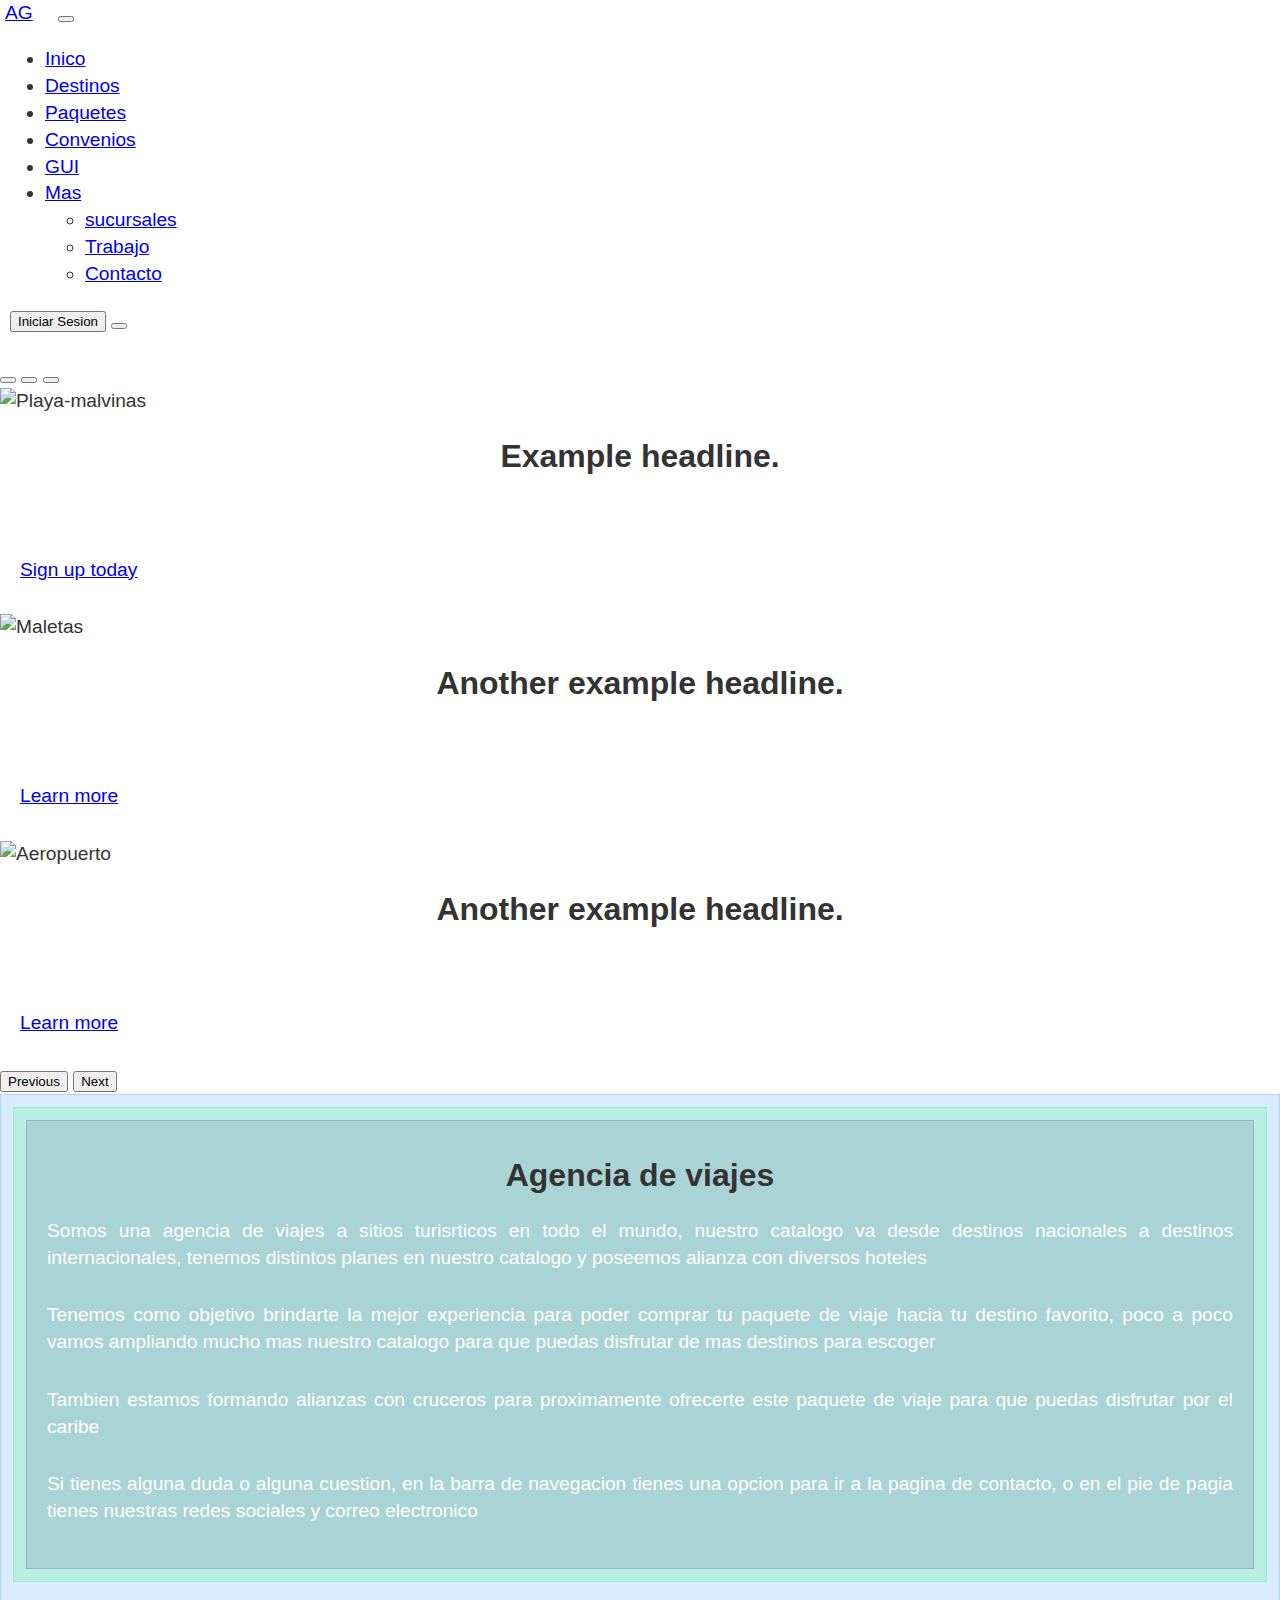
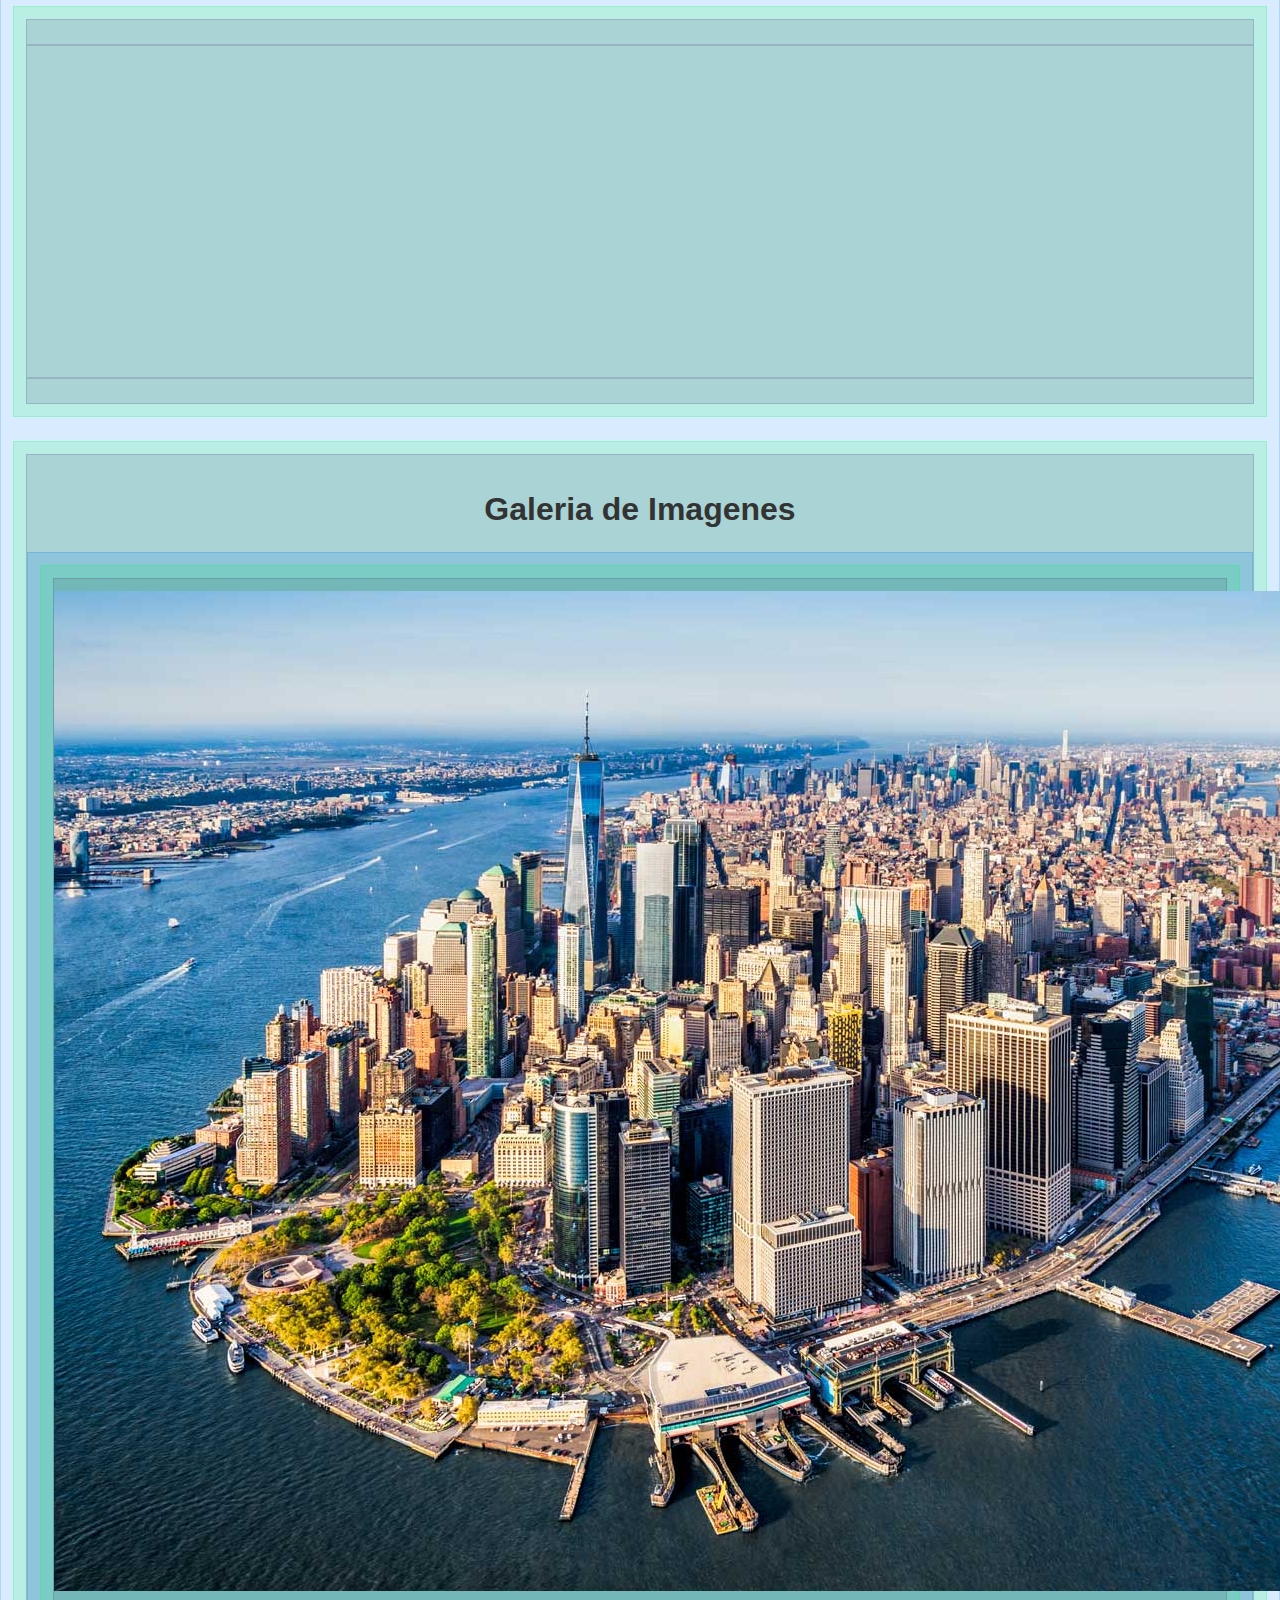
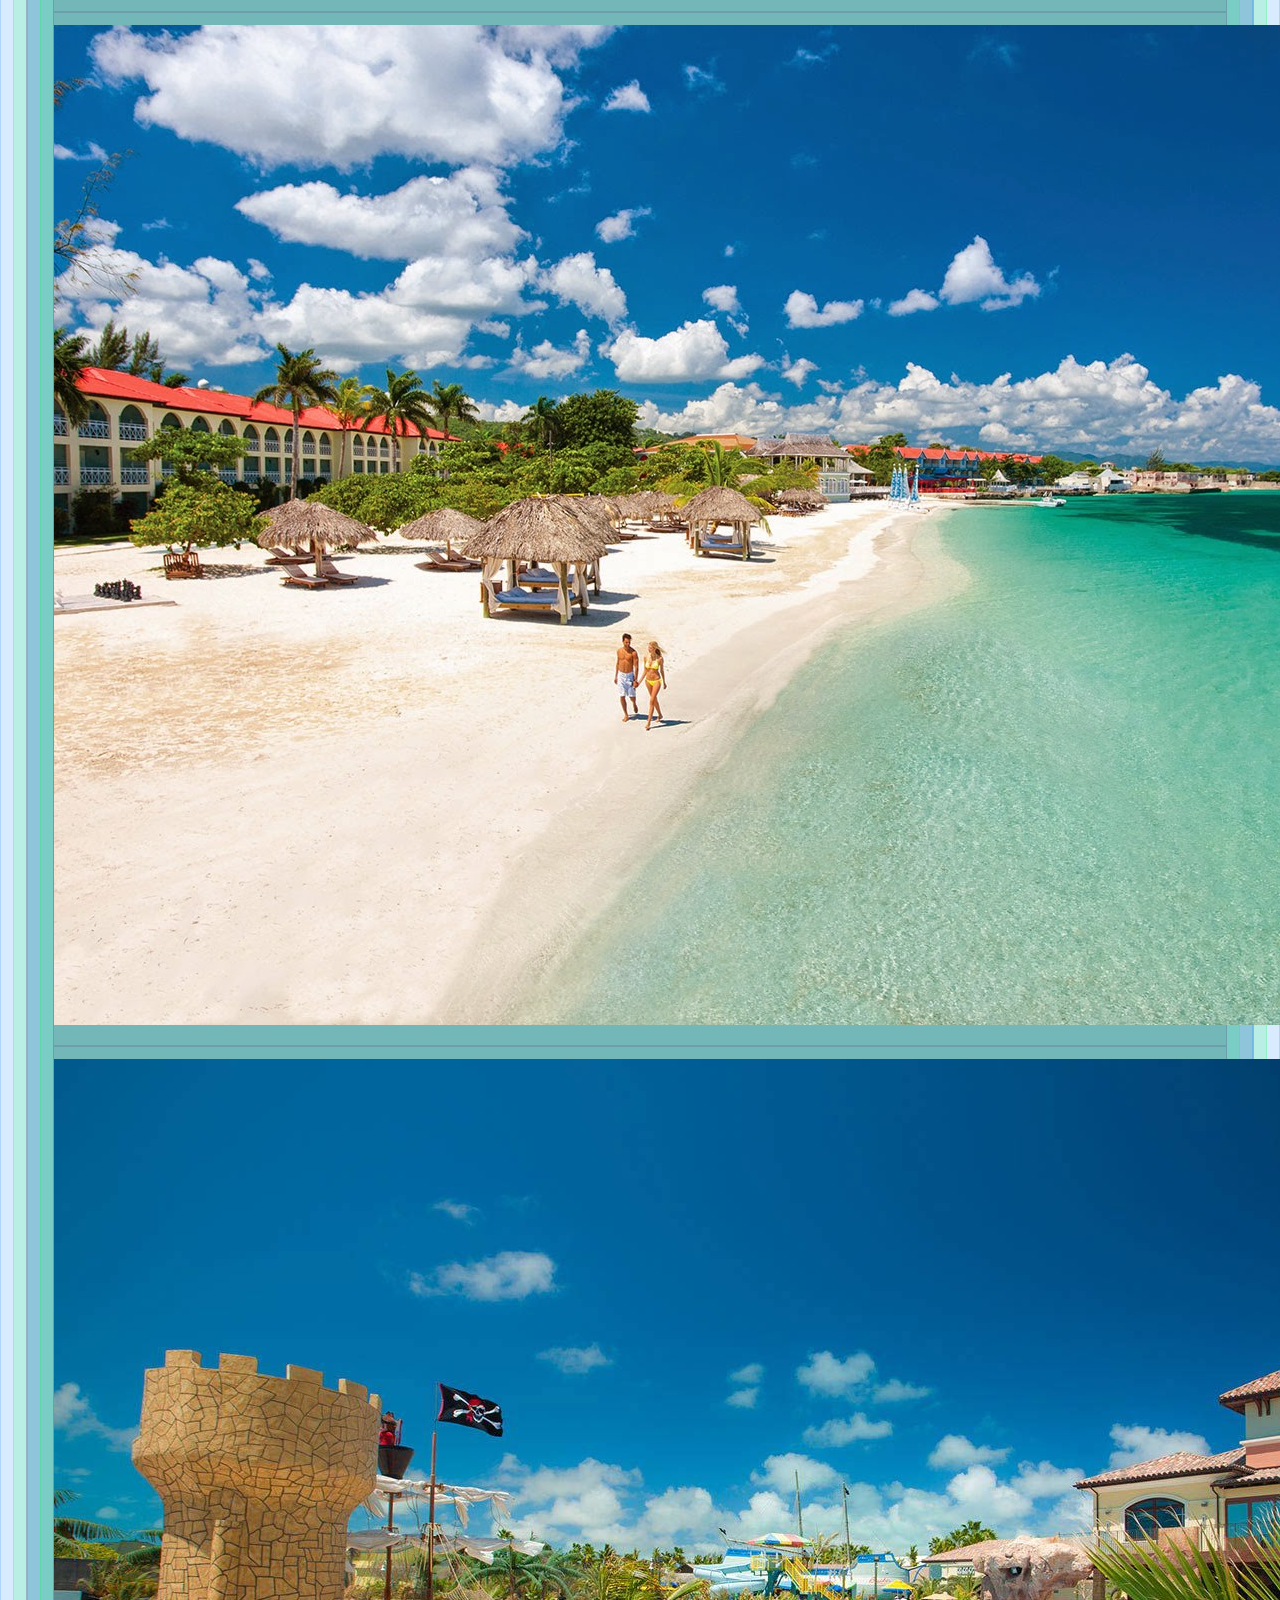
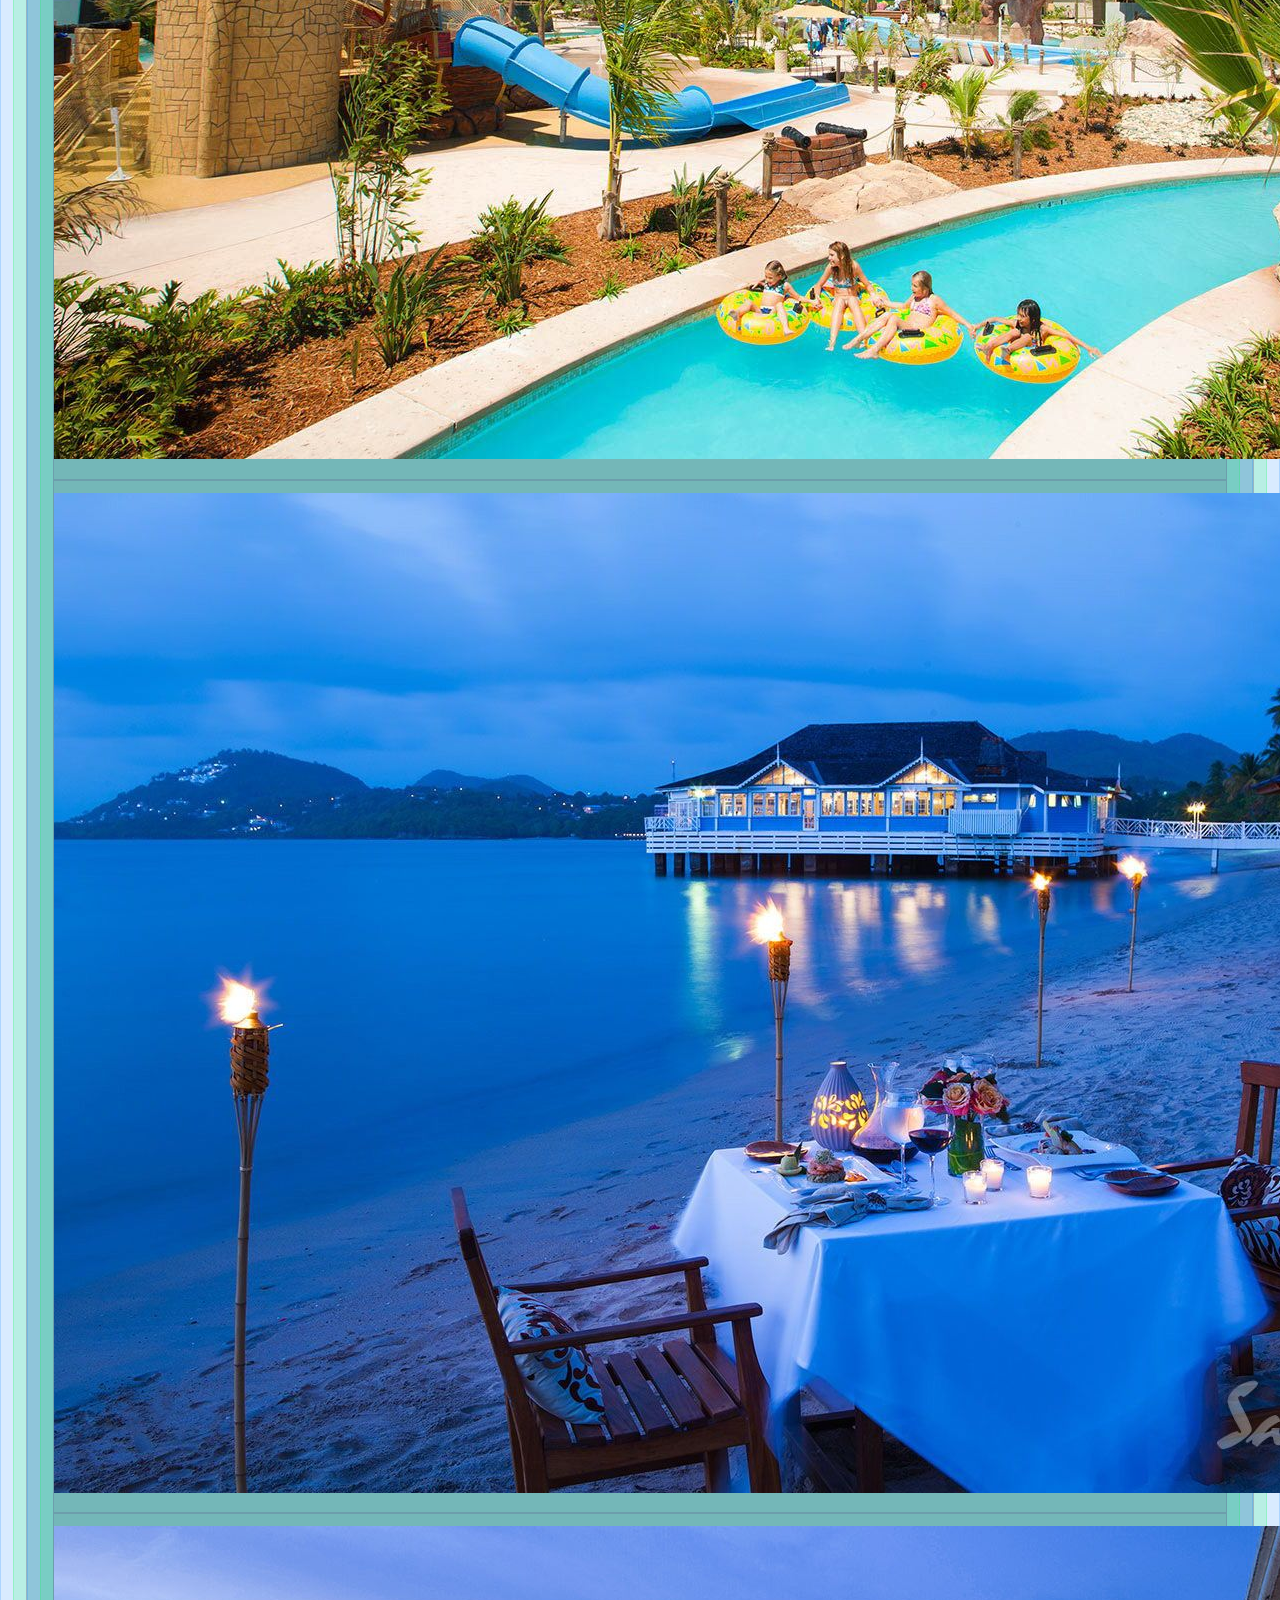
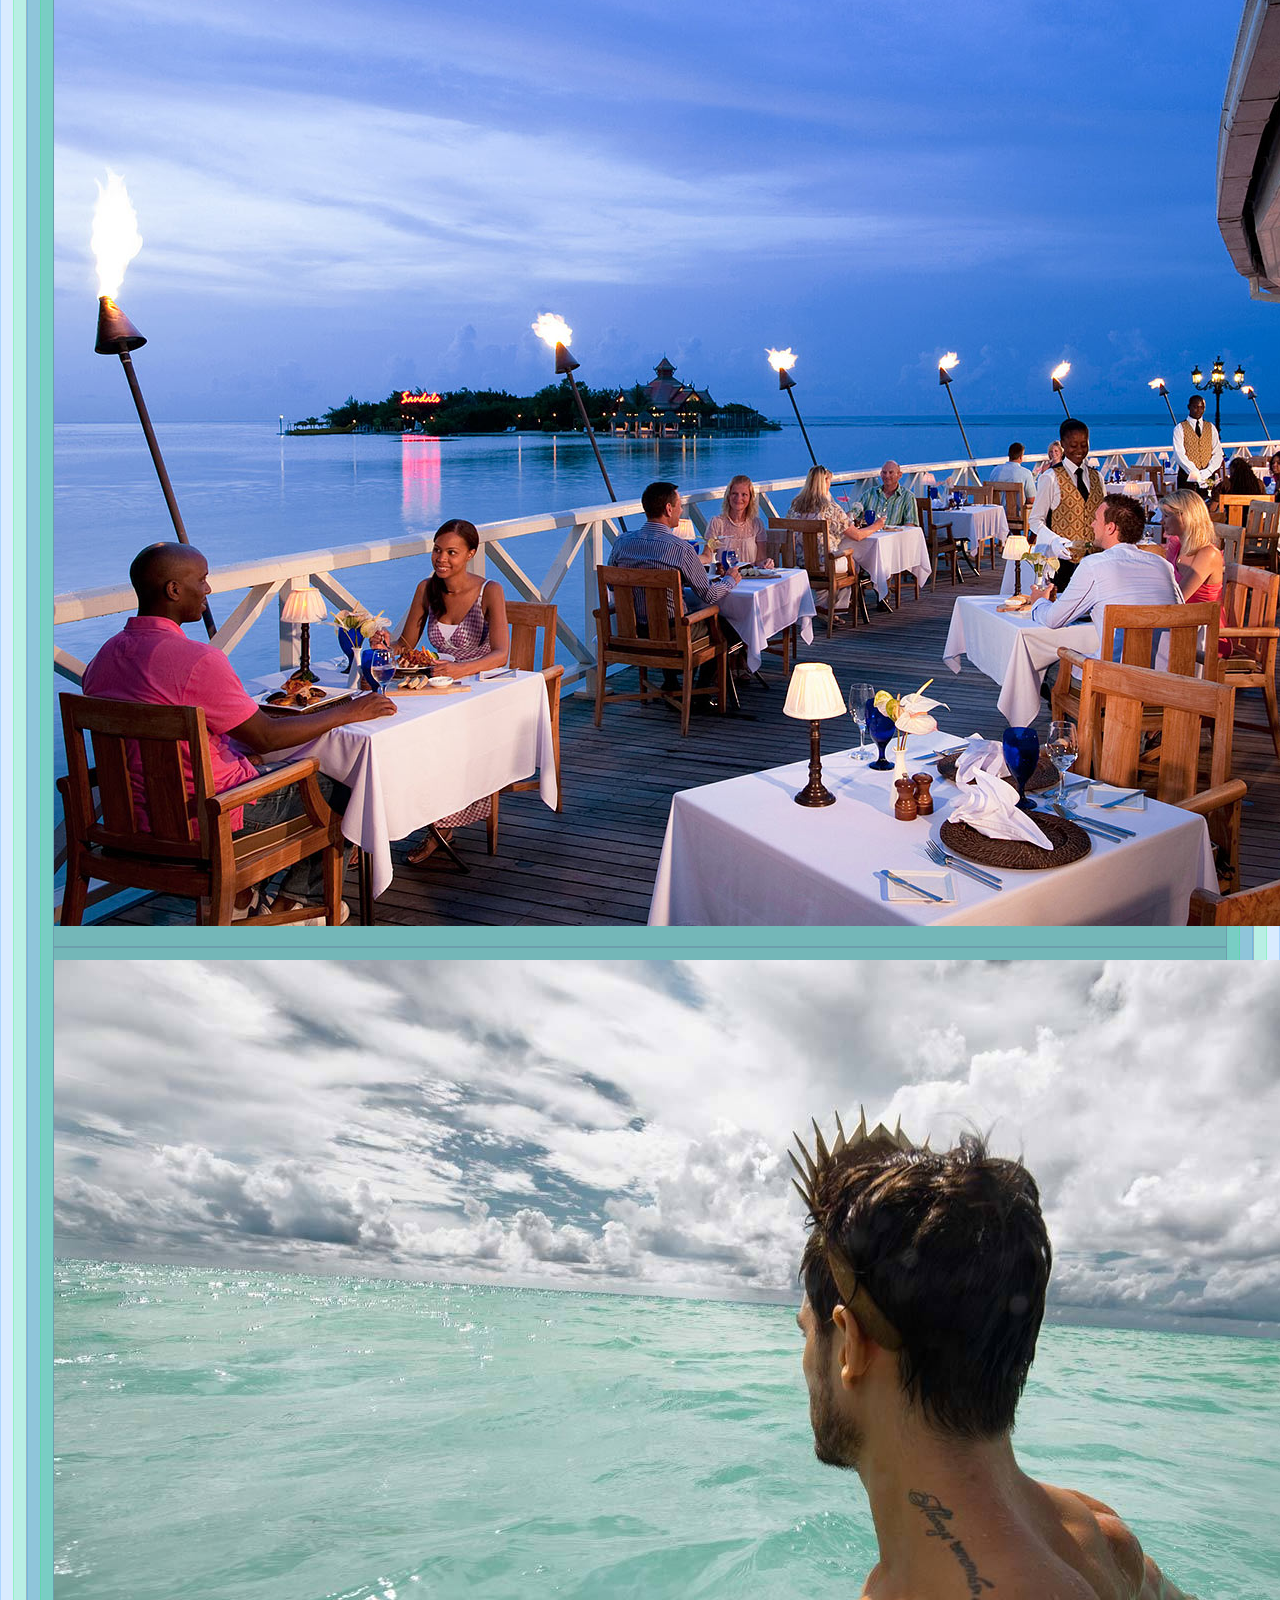
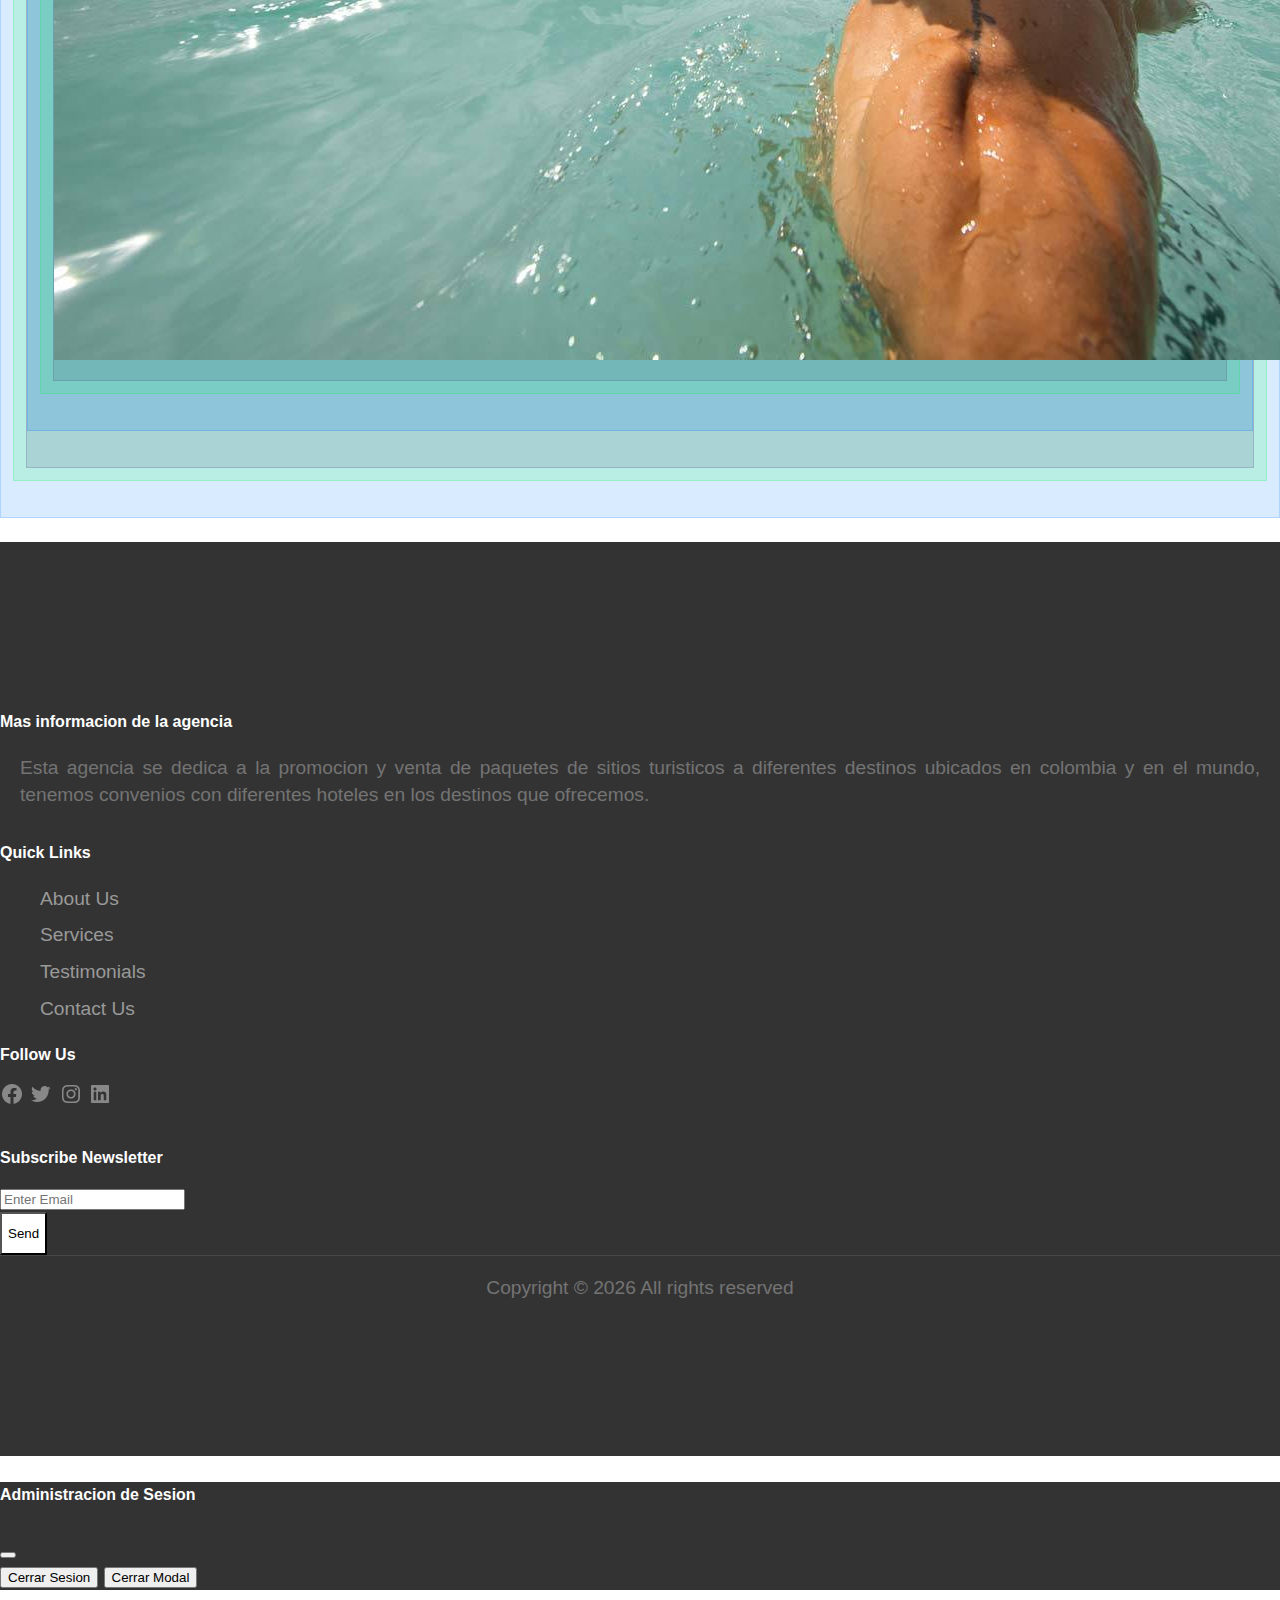
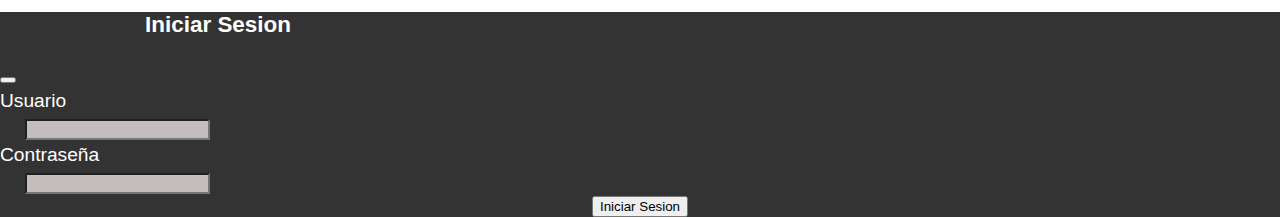
==== index.html @ d9c092e6 "boos falta especifi info por pag" ====
<!DOCTYPE html>
<html lang="en">

<head>
  <meta charset="UTF-8" />
  <meta http-equiv="X-UA-Compatible" content="IE=edge" />
  <meta name="viewport" content="width=device-width, initial-scale=1.0" />
  <title>Agencia de Viajes - index</title>
  
  <!-- Bootstrap core CSS -->
  <link href="https://getbootstrap.com/docs/5.0/dist/css/bootstrap.min.css" rel="stylesheet" integrity="sha384-eOJMYsd53ii+scO/bJGFsiCZc+5NDVN2yr8+0RDqr0Ql0h+rP48ckxlpbzKgwra6" crossorigin="anonymous">
  
  <!-- otros estilos -->
  <link rel="stylesheet" href="css/style.css" />
  <link rel="stylesheet" href="css/styleboo.css" />
  <link href="https://getbootstrap.com/docs/5.0/examples/carousel/carousel.css" rel="stylesheet">

  <!-- Favicons -->
  <link rel="apple-touch-icon" href="https://getbootstrap.com/docs/5.0/assets/img/favicons/apple-touch-icon.png" sizes="180x180">
  <link rel="icon" href="https://getbootstrap.com/docs/5.0/assets/img/favicons/favicon-32x32.png sizes="32x32" type="image/png">
  <link rel="icon" href="https://getbootstrap.com/docs/5.0/assets/img/favicons/favicon-16x16.png" sizes="16x16" type="image/png">
  <link rel="manifest" href="https://getbootstrap.com/docs/5.0/assets/img/favicons/manifest.json">
  <link rel="mask-icon" href="https://getbootstrap.com/docs/5.0/assets/img/favicons/safari-pinned-tab.svg" color="#7952b3">
  <link rel="icon" href="https://getbootstrap.com/docs/5.0/assets/img/favicons/favicon.ico">
  <meta name="theme-color" content="#7952b3">
</head>

<body>
  <header>
    <nav class="navbar navbar-expand-md navbar-dark fixed-top bg-dark">
      <div class="container-fluid">
        <a class="navbar-brand" href="index.html">AG</a>
        <button class="navbar-toggler" type="button" data-bs-toggle="collapse" data-bs-target="#navbarCollapse" aria-controls="navbarCollapse" aria-expanded="false" aria-label="Toggle navigation">
          <span class="navbar-toggler-icon"></span>
        </button>
        <div class="collapse navbar-collapse" id="navbarCollapse">
          <ul class="navbar-nav me-auto mb-2 mb-md-0">
            <li class="nav-item">
              <a class="nav-link active" aria-current="page" href="index.html">Inico</a>
            </li>
            <li class="nav-item">
              <a class="nav-link" href="html/destinos.html">Destinos</a>
            </li>
            <li class="nav-item">
              <a class="nav-link" href="html/paquetes.html">Paquetes</a>
            </li>
            <li class="nav-item">
              <a class="nav-link" href="html/convenios.html">Convenios</a>
            </li>
            <li class="nav-item">
              <a class="nav-link" href="html/gui.html">GUI</a>
            </li>
            <li class="nav-item dropdown">
              <a class="nav-link dropdown-toggle" href="#" id="navbarDropdownMenuLink" role="button" data-bs-toggle="dropdown" aria-expanded="false">
                Mas
              </a>
              <ul class="dropdown-menu" aria-labelledby="navbarDropdownMenuLink">
                <li><a class="dropdown-item" href="html/sucursales.html">sucursales</a></li>
                <li><a class="dropdown-item" href="html/trabajo.html">Trabajo</a></li>
                <li><a class="dropdown-item" href="html/contacto.html">Contacto</a></li>
              </ul>
            </li>
          </ul>
          <span class="navbar-text">
            <form class="container-fluid justify-content-start">              
                <button type="button" class="btn btn-outline-primary" data-bs-toggle="modal"
                data-bs-target="#modalLogin">Iniciar Sesion</button>              
                
                <button type="button" class="btn btn-outline-secondary" data-bs-toggle="modal"
                data-bs-target="#cerrarSesionModal" id="sesion"></button>
            </form>
          </span>
        </div>
      </div>
    </nav>
  </header>

  <main>
    <div id="myCarousel" class="carousel slide" data-bs-ride="carousel">
      <div class="carousel-indicators">
        <button type="button" data-bs-target="#myCarousel" data-bs-slide-to="0" class="active" aria-current="true"
          aria-label="Slide 1"></button>
        <button type="button" data-bs-target="#myCarousel" data-bs-slide-to="1" aria-label="Slide 2"></button>
        <button type="button" data-bs-target="#myCarousel" data-bs-slide-to="2" aria-label="Slide 3"></button>
      </div>
      <div class="carousel-inner">
        <div class="carousel-item active">
          <img src="https://cdn.pixabay.com/photo/2017/01/20/00/30/maldives-1993704_960_720.jpg" class="d-block w-100" alt="Playa-malvinas">

          <div class="container">
            <div class="carousel-caption text-start">
              <h1>Example headline.</h1>
              <p>Some representative placeholder content for the first slide of the carousel.</p>
              <p><a class="btn btn-lg btn-primary" href="#">Sign up today</a></p>
            </div>
          </div>
        </div>
        <div class="carousel-item">
          <img src="https://cdn.pixabay.com/photo/2016/01/19/15/48/luggage-1149289_960_720.jpg" class="d-block w-100" alt="Maletas">

          <div class="container">
            <div class="carousel-caption">
              <h1>Another example headline.</h1>
              <p>Some representative placeholder content for the second slide of the carousel.</p>
              <p><a class="btn btn-lg btn-primary" href="#">Learn more</a></p>
            </div>
          </div>
        </div>
        <div class="carousel-item">
          <img src="https://cdn.pixabay.com/photo/2017/06/05/11/01/airport-2373727_960_720.jpg" class="d-block w-100" alt="Aeropuerto">

          <div class="container">
            <div class="carousel-caption text-end">
              <h1>Another example headline.</h1>
              <p>Some representative placeholder content for the second slide of the carousel.</p>
              <p><a class="btn btn-lg btn-primary" href="#">Learn more</a></p>
            </div>
          </div>
        </div>
      </div>
      <button class="carousel-control-prev" type="button" data-bs-target="#myCarousel" data-bs-slide="prev">
        <span class="carousel-control-prev-icon" aria-hidden="true"></span>
        <span class="visually-hidden">Previous</span>
      </button>
      <button class="carousel-control-next" type="button" data-bs-target="#myCarousel" data-bs-slide="next">
        <span class="carousel-control-next-icon" aria-hidden="true"></span>
        <span class="visually-hidden">Next</span>
      </button>
    </div>

    <div class="container themed-container">
      <div class="row themed-row">
        <div class="col col-lg-12 themed-grid-col">
          <h1 class="titulo">Agencia de viajes</h1>

          <p>
            Somos una agencia de viajes a sitios turisrticos en todo el mundo,
            nuestro catalogo va desde destinos nacionales a destinos
            internacionales, tenemos distintos planes en nuestro catalogo y
            poseemos alianza con diversos hoteles
          </p>
  
          <p>
            Tenemos como objetivo brindarte la mejor experiencia para poder
            comprar tu paquete de viaje hacia tu destino favorito, poco a poco
            vamos ampliando mucho mas nuestro catalogo para que puedas disfrutar
            de mas destinos para escoger
          </p>
  
          <p>
            Tambien estamos formando alianzas con cruceros para proximamente
            ofrecerte este paquete de viaje para que puedas disfrutar por el
            caribe
          </p>
  
          <p>
            Si tienes alguna duda o alguna cuestion, en la barra de navegacion
            tienes una opcion para ir a la pagina de contacto, o en el pie de
            pagia tienes nuestras redes sociales y correo electronico
          </p>
        </div>
      </div>

      <div class="row themed-row">
        <div class="col col-lg-4 themed-grid-col">

        </div>

        <div class="col col-lg-4 themed-grid-col">
          <div class="video">
            <iframe
              width="280"
              height="300"
              src="https://www.youtube.com/embed/4MkVwZaJCF4"
              frameborder="0"
              allow="accelerometer; autoplay; clipboard-write; encrypted-media; gyroscope; picture-in-picture"
              allowfullscreen
            ></iframe>
          </div>
        </div>

        <div class="col col-lg-4 themed-grid-col">

        </div>
      </div>

      <div class="row themed-row">
        <div class="col col-lg-12 themed-grid-col">
          <section class="py-5 text-center container">
            <div class="row py-lg-5">
              <div class="col-lg-6 col-md-8 mx-auto">
                <h1 class="fw-light">Galeria de Imagenes</h1>
              </div>
            </div>
          </section>

          <div class="album py-5 bg-light">
            <div class="container themed-container">
              <div class="row row-cols-1 row-cols-sm-2 row-cols-md-3 g-3 themed-row">
                <div class="col themed-grid-col">
                  <div class="card shadow-sm">
                    <img src="Img/uno.jpg" alt="img1" />
                  </div>
                </div>

                <div class="col themed-grid-col">
                  <div class="card shadow-sm">
                    <img src="Img/dos.jpg" alt="img2" />
                  </div>
                </div>

                <div class="col themed-grid-col">
                  <div class="card shadow-sm">
                    <img src="Img/tres.jpg" alt="img3" />
                  </div>
                </div>

                <div class="col themed-grid-col">
                  <div class="card shadow-sm">
                    <img src="Img/cuatro.jpg" alt="img4" />
                  </div>
                </div>

                <div class="col themed-grid-col">
                  <div class="card shadow-sm">
                    <img src="Img/cinco.jpg" alt="img5" />
                  </div>
                </div>

                <div class="col themed-grid-col">
                  <div class="card shadow-sm">
                    <img src="Img/seis.jpg" alt="img6" />
                  </div>
                </div>
              </div>
            </div>
          </div>
        </div>
      </div>
    </div>
  </main>

  <footer class="site-footer">
    <div class="container">
      <div class="row">
        <div class="col-md-9">
          <div class="row">
            <div class="col-md-5">
              <h2 class="footer-heading mb-4">Mas informacion de la agencia</h2>
              <p>
                Esta agencia se dedica a la promocion y venta de paquetes de sitios turisticos a diferentes destinos
                ubicados en colombia y en el mundo, tenemos convenios con diferentes hoteles en los destinos que
                ofrecemos.
              </p>
            </div>
            <div class="col-md-3 ml-auto">
              <h2 class="footer-heading mb-4">Quick Links</h2>
              <ul class="list-unstyled">
                <li>
                  <a href="#about-section" class="smoothscroll">About Us</a>
                </li>
                <li>
                  <a href="#services-section" class="smoothscroll">Services</a>
                </li>
                <li>
                  <a href="#testimonials-section" class="smoothscroll">Testimonials</a>
                </li>
                <li>
                  <a href="#contact-section" class="smoothscroll">Contact Us</a>
                </li>
              </ul>
            </div>
            <div class="col-md-3">
              <h2 class="footer-heading mb-4">Follow Us</h2>
              <a href="https://www.facebook.com/" target="_blanck" class="pl-0 pr-3"><img
                  src="[data-uri]" /><span
                  class="icon-facebook"></span></a>
              <a href="https://www.twitter.com/" target="_blanck" class="pl-3 pr-3"><span class="icon-twitter"><img
                    src="[data-uri]" /></span></a>
              <a href="https://www.instagram.com/" target="_blanck" class="pl-3 pr-3"><span class="icon-instagram"><img
                    src="[data-uri]" /></span></a>
              <a href="https://www.linkedin.com/" target="_blanck" class="pl-3 pr-3"><span class="icon-linkedin"><img
                    src="[data-uri]" /></span></a>
            </div>
            <p></p>
          </div>
        </div>
        <div class="col-md-3">
          <h2 class="footer-heading mb-4">Subscribe Newsletter</h2>
          <form action="#" method="post" class="footer-subscribe">
            <div class="input-group mb-3">
              <input type="text" class="form-control border-secondary text-white bg-transparent"
                placeholder="Enter Email" aria-label="Enter Email" aria-describedby="button-addon2" />
              <div class="input-group-append">
                <button class="btn btn-primary text-black" type="button" id="button-addon2">
                  Send
                </button>
              </div>
            </div>
          </form>
        </div>
      </div>
      <div class="row pt-5 mt-5 text-center">
        <div class="col-md-12">
          <div class="border-top pt-3">
            <p class="pfooter">
              Copyright ©
              <script>
                document.write(new Date().getFullYear());
              </script>
              All rights reserved
            </p>
          </div>
        </div>
      </div>
    </div>
  </footer>

  <!-- Modal -->
  <div class="modal fade" id="cerrarSesionModal" tabindex="-1" aria-labelledby="exampleModalLabel" aria-hidden="true">
    <div class="modal-dialog">
      <div class="modal-content">
        <div class="modal-header">
          <h5 class="modal-title" id="cerrarSesionModal">Administracion de Sesion</h5>
          <button type="button" class="btn-close" data-bs-dismiss="modal" aria-label="Close"></button>
        </div>
        <div class="modal-footer">
          <button type="button" class="btn btn-primary" onclick="cerrarSesion()">Cerrar Sesion</button>
          <button type="button" class="btn btn-secondary" data-bs-dismiss="modal">Cerrar Modal</button>
        </div>
        
      </div>
    </div>
  </div>


  <div class="modal" tabindex="-1" id="modalLogin">
    <div class="modal-dialog modal-dialog-centered">
      <div class="modal-content">
        <form action="" method="post">

          <div class="modal-header">
            <h3 class="modal-title" id="titulomodal1">Iniciar Sesion</h5>
              <button type="button" class="btn-close" data-bs-dismiss="modal" aria-label="Close"></button>
          </div>
          <div class="modal-body">


            <div class="mb-3 row">
              <label for="staticEmail" class="col-sm-2 col-form-label">Usuario</label>

              <div class="col-sm-9" id="texto1">
                <input type="text" class="form-control" id="inputEmail">
              </div>
            </div>

            <div class="mb-3 row">
              <label for="inputPassword" class="col-sm-2 col-form-label">Contraseña</label>

              <div class="col-sm-9" id="texto1">
                <input type="password" class="form-control" id="inputPassword">
              </div>

            </div>
            <div class="modal-footer">
              <button type="button" id="botonesmodal2" class="btn btn-primary" onclick="loginJSON()">Iniciar
                Sesion</button>
            </div>
        </form>
      </div>
    </div>
  </div>



  

  <script src="https://cdn.jsdelivr.net/npm/bootstrap@5.0.0-beta2/dist/js/bootstrap.bundle.min.js"
    integrity="sha384-b5kHyXgcpbZJO/tY9Ul7kGkf1S0CWuKcCD38l8YkeH8z8QjE0GmW1gYU5S9FOnJ0"
    crossorigin="anonymous"></script>
  <script src="js/main.js"></script>
</body>

</html>
---- css/style.css ----
body {
  margin: 0;
  font-family: sans-serif, Georgia, "Times New Roman", Times;
  color: #333;
  font-size: 1.2rem;
  line-height: 1.4em;

}

h1 {
  font-size: 2rem;
  line-height: 1.3em;
  text-align: center;
}

p {
  margin-right: 20px;
  margin-left: 20px;
  display: block;
  margin-bottom: 1.6em;
  text-align: justify;
  color:#333;
}

.pagina {
  margin-left: auto;
  margin-right: auto;
  max-width: 2500px;
  display: block;
}

.pagina h5,
p {
  color: rgb(255, 255, 255);
}

.navbar-brand {
  padding-right: 20px;
}

.container-fluid {
  margin-left: 5px;
}

.navbar-text {
  margin-right: 60px;
}

.site-footer {
  padding: 4em 0;
  background: #333333;
}
@media (min-width: 768px) {
  .site-footer {
    padding: 8em 0;
  }
}
.site-footer .border-top {
  border-top: 1px solid rgba(255, 255, 255, 0.1) !important;
}
.site-footer p {
  color: #737373;
}
.site-footer h2,
.site-footer h3,
.site-footer h4,
.site-footer h5 {
  color: #fff;
}
.site-footer a {
  color: #999999;
  text-decoration: none;
}
.site-footer a:hover {
  color: white;
}
.site-footer ul li {
  margin-bottom: 10px;
}
.site-footer .footer-heading {
  font-size: 16px;
  color: #fff;
}

.footer-subscribe .btn {
  height: 43px;
  line-height: 1;
  background: #fff !important;
  color: #000 !important;
}
.pfooter {
  margin-bottom: 0;
  text-align: center;
  margin-right: 0;
  margin-left: 0;
  display: block;
}

.botonesnav {
  text-decoration: none;
}

/* LOGIN */

.formulario h1 {
  color: white;
  padding-bottom: 20px;
}

.formulario {
  margin-top: 100px;
  background: #202020;
  padding: 10px 0;
  padding-bottom: 50px;
  margin-bottom: 50px;
  box-shadow: 7px 13px 37px #000;
  border-radius: 10px;
  text-align: center;
  margin-left: 20px;
  margin-right: 20px;
  border-radius: 10px;
}

label {
  color: white;
}
.grupo {
  position: relative;
  margin: 45px;
}

.login {
  width: 100%;
  margin: auto;
}

.grupo button {
  font-size: 18px;
  padding: 15px 10px 10px 5px;
  background: #204d86;
  display: block;
  width: 70%;
  border: none;
  margin-left: auto;
  margin-right: auto;
  margin-top: 100px;
  color: white;
  border-radius: 10px;
}


#exampleInputEmail1{
  font-size: 18px;
  padding: 15px 10px 10px 5px;
  display: block;
  width: 70%;
  border: none;
  margin-left: auto;
  margin-right: auto;
  margin-top: 40px;
  border-radius: 10px;
}

#exampleInputPassword1{
  font-size: 18px;
  padding: 15px 10px 10px 5px;
  display: block;
  width: 70%;
  border: none;
  margin-left: auto;
  margin-right: auto;
  margin-top: 40px;
  border-radius: 10px;
}

.login h1 {
  text-align: center;
}


.modal-body h1{
  margin-bottom: 30px;
}

.modal-body label{
  color: black;
}

#texto1{
  margin-left: 25px;
}

#titulomodal1{
  margin-left: 145px;
  
}

.modal-content {
  background-color: #333333;
}

.modal-title {
  color: white
}

.modal-content label{
  color: white
}

.modal-content input{
  background-color: rgb(196, 189, 189);
}

#botonesmodal2{
  margin: auto;
  padding: auto;
  display: block;
}
---- css/styleboo.css ----
.bd-placeholder-img {
    font-size: 1.125rem;
    text-anchor: middle;
    -webkit-user-select: none;
    -moz-user-select: none;
    user-select: none;
  }

  @media (min-width: 768px) {
    .bd-placeholder-img-lg {
      font-size: 3.5rem;
    }
  }

  .themed-grid-col {
    padding-top: .75rem;
    padding-bottom: .75rem;
    background-color: rgba(86, 61, 124, .15);
    border: 1px solid rgba(86, 61, 124, .2);
  }

  .themed-row {
    padding: .75rem;
    margin-bottom: 1.5rem;
    background-color: rgba(0, 255, 76, 0.15);
    border: 1px solid rgba(0, 255, 76, .2);
  }
  
  .themed-container {
    padding: .75rem;
    margin-bottom: 1.5rem;
    background-color: rgba(0, 123, 255, .15);
    border: 1px solid rgba(0, 123, 255, .2);
  }
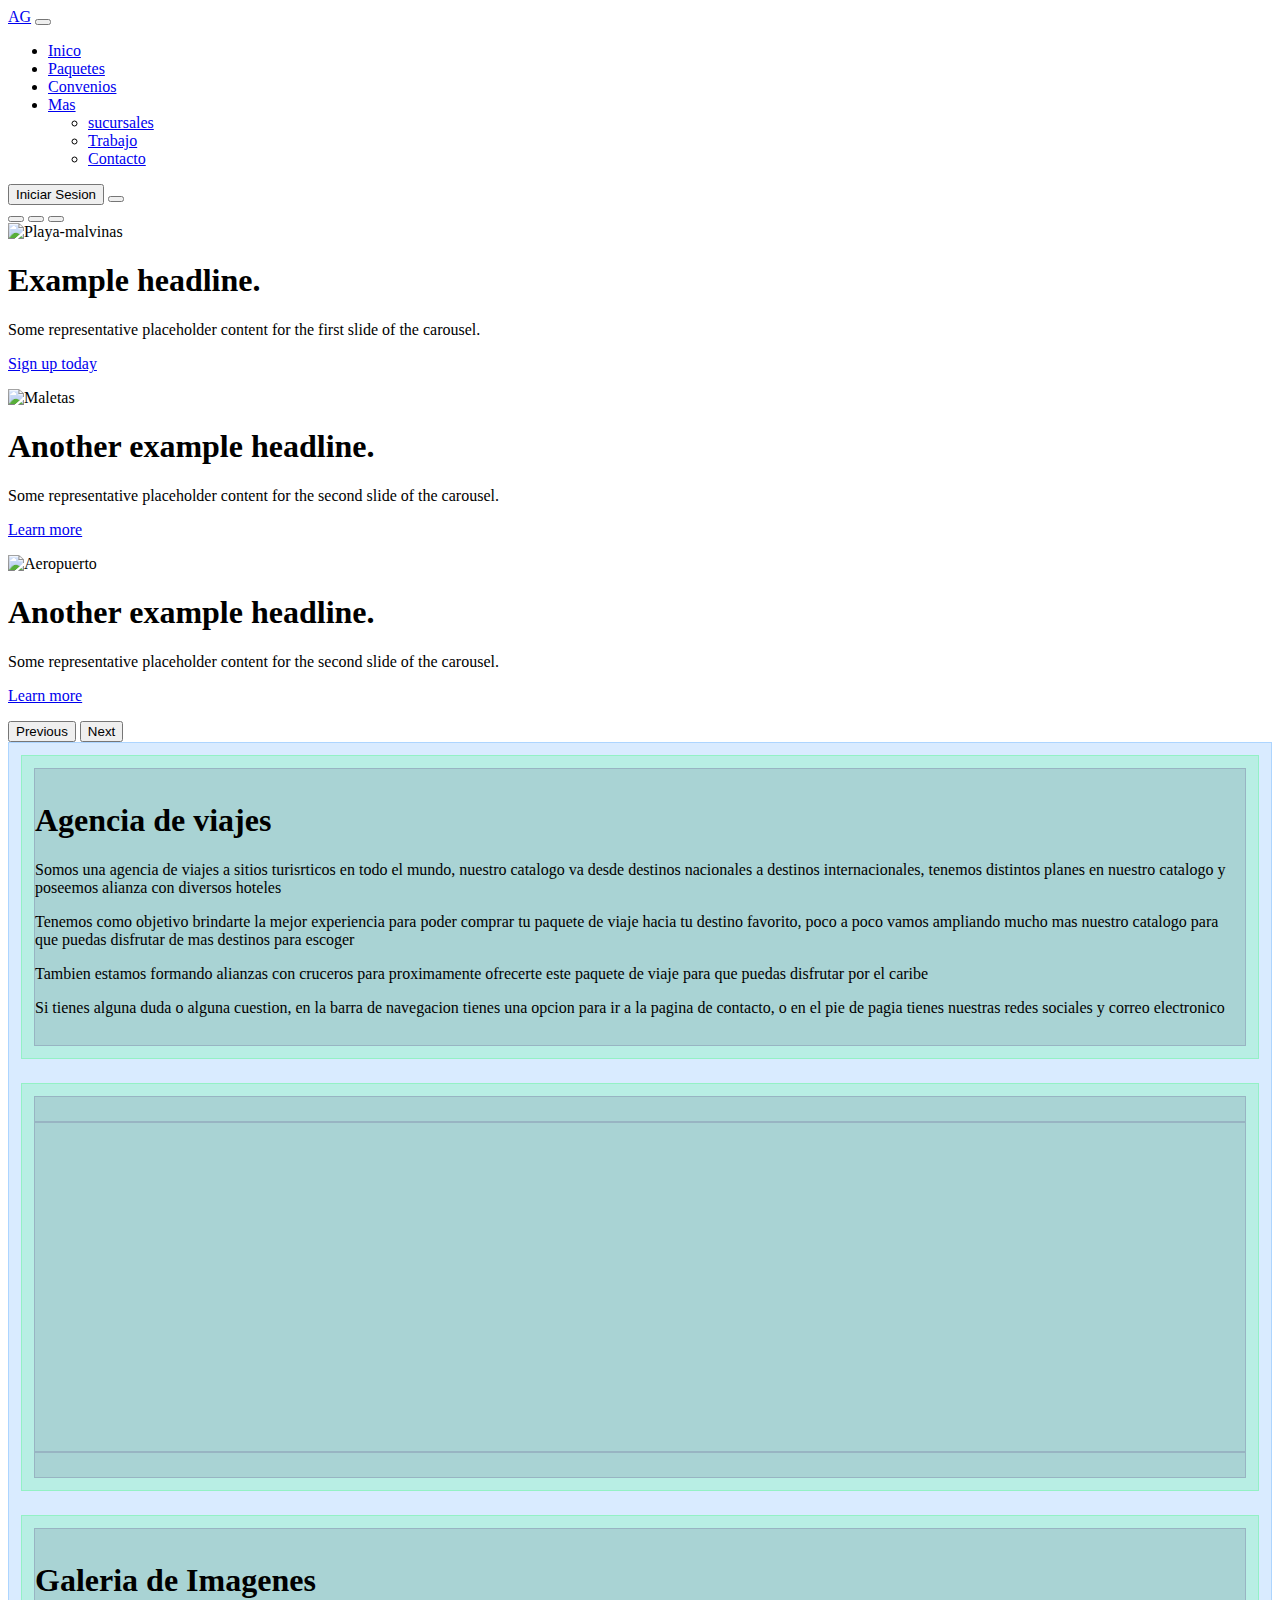
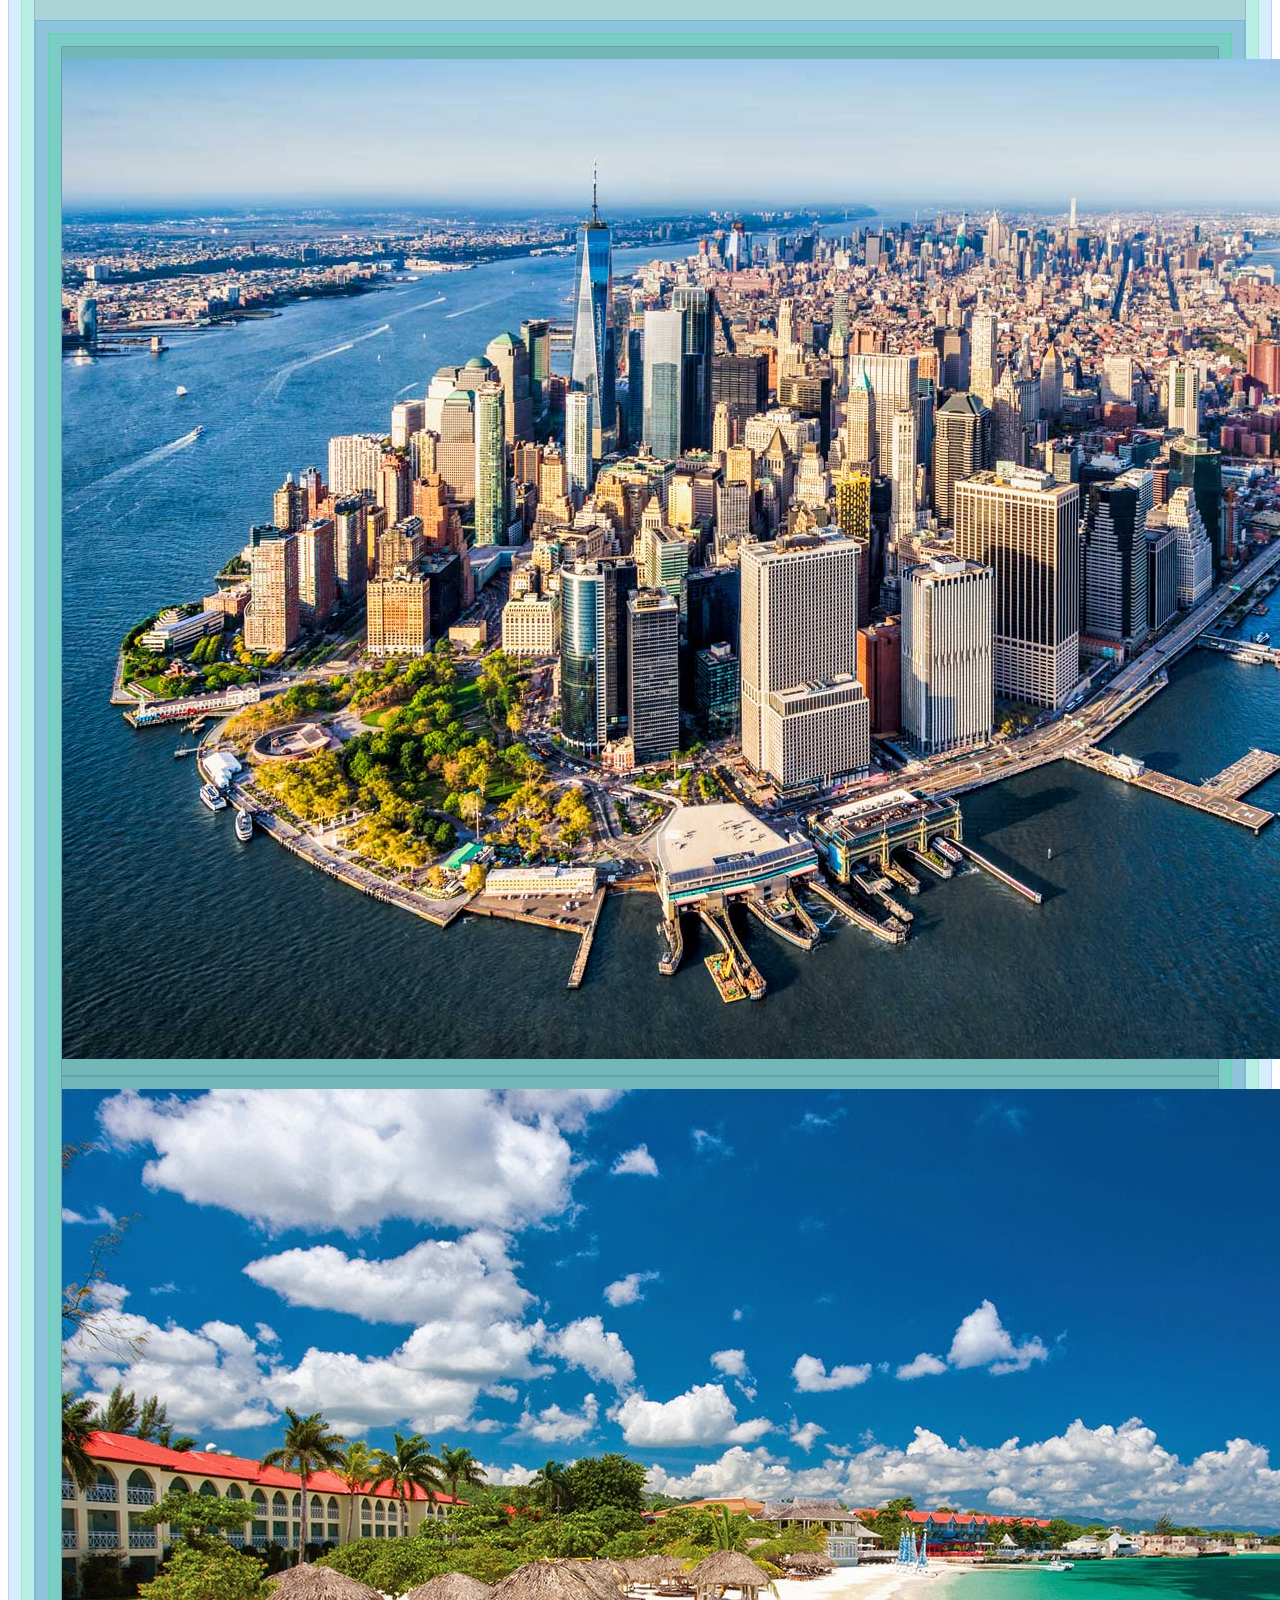
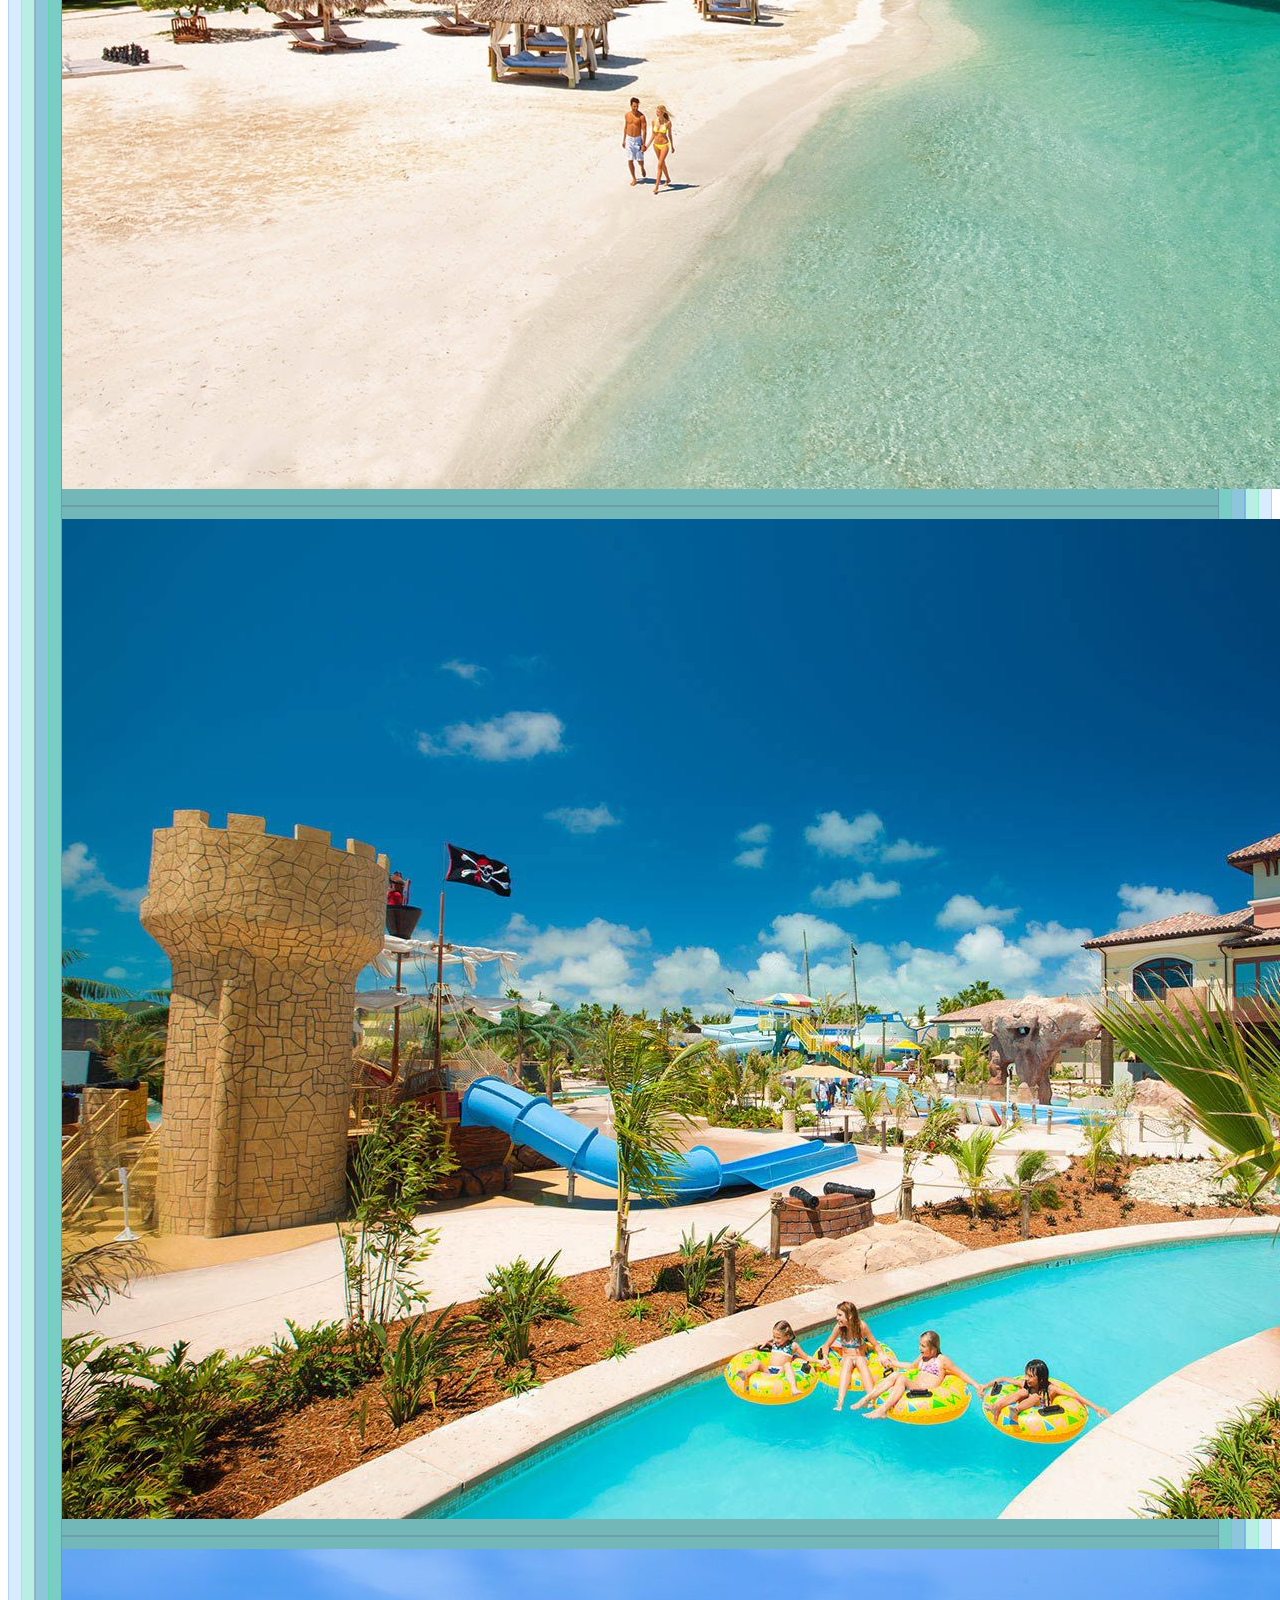
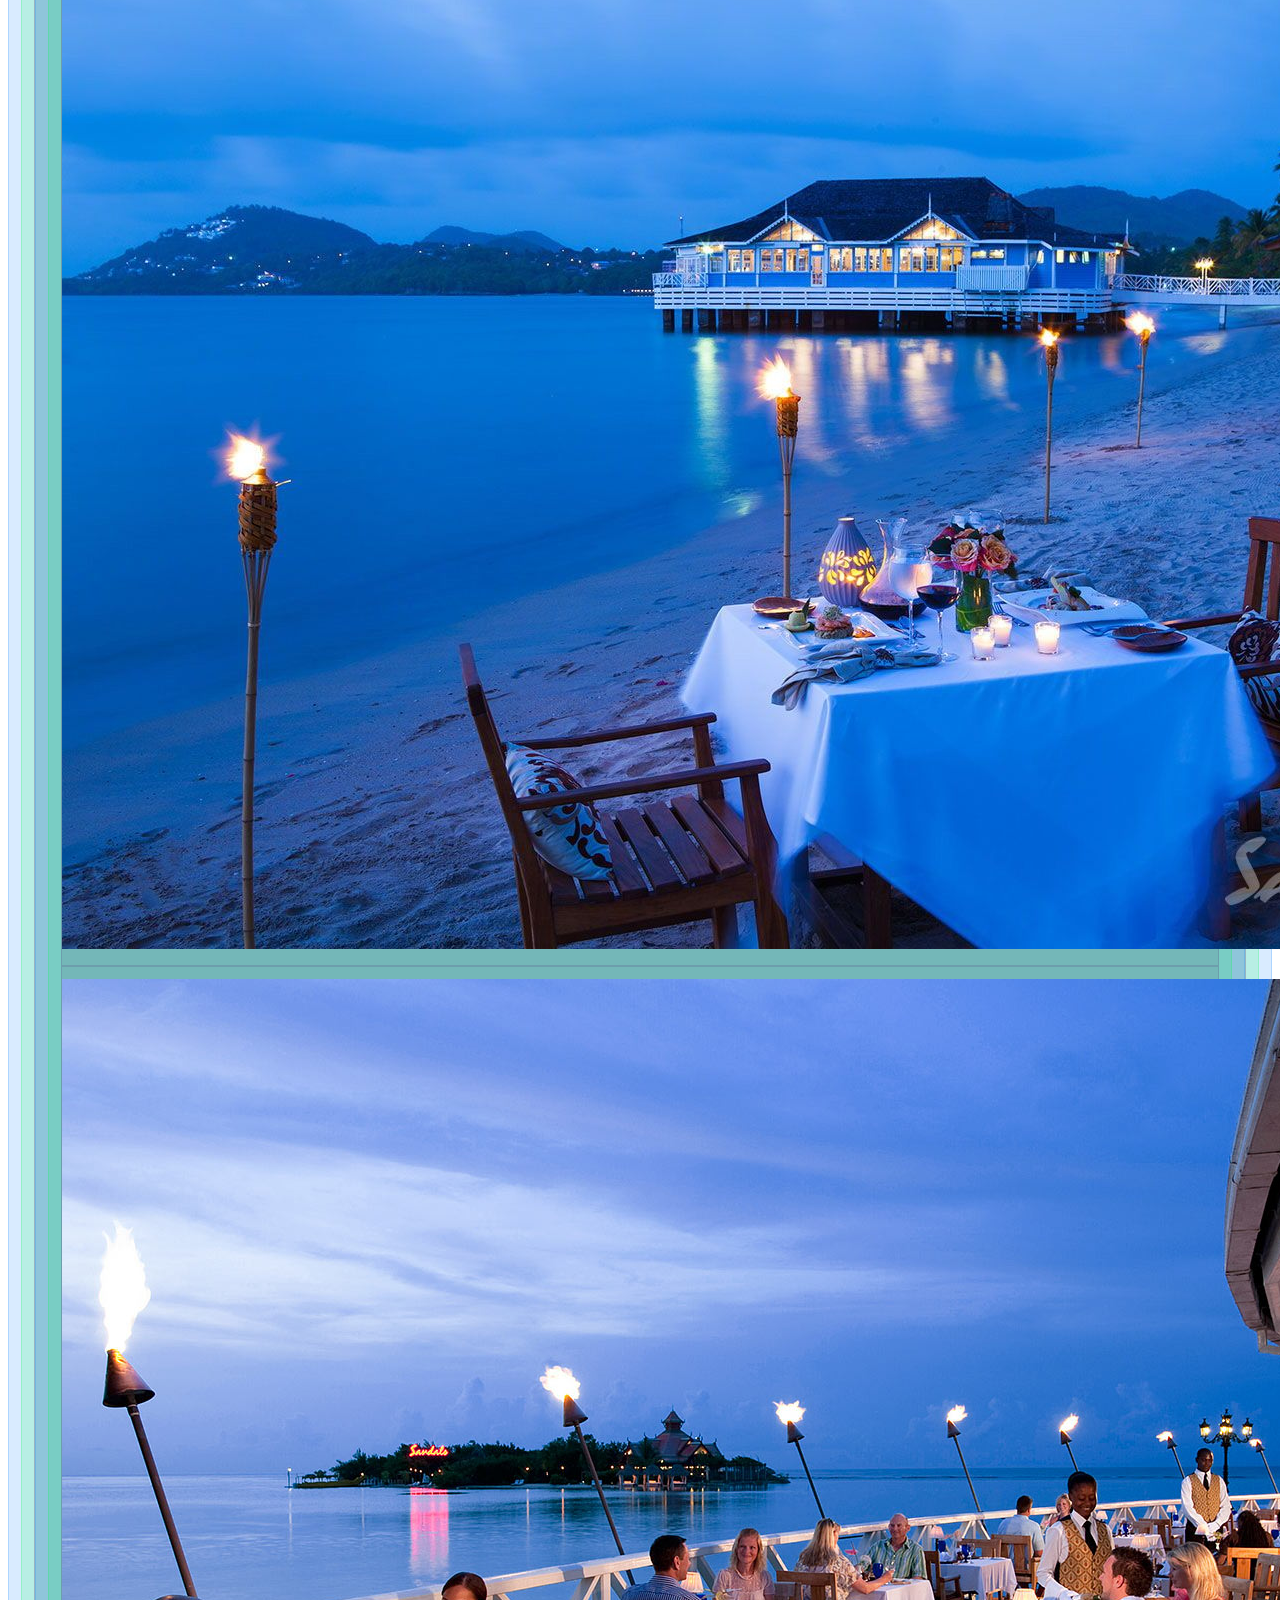
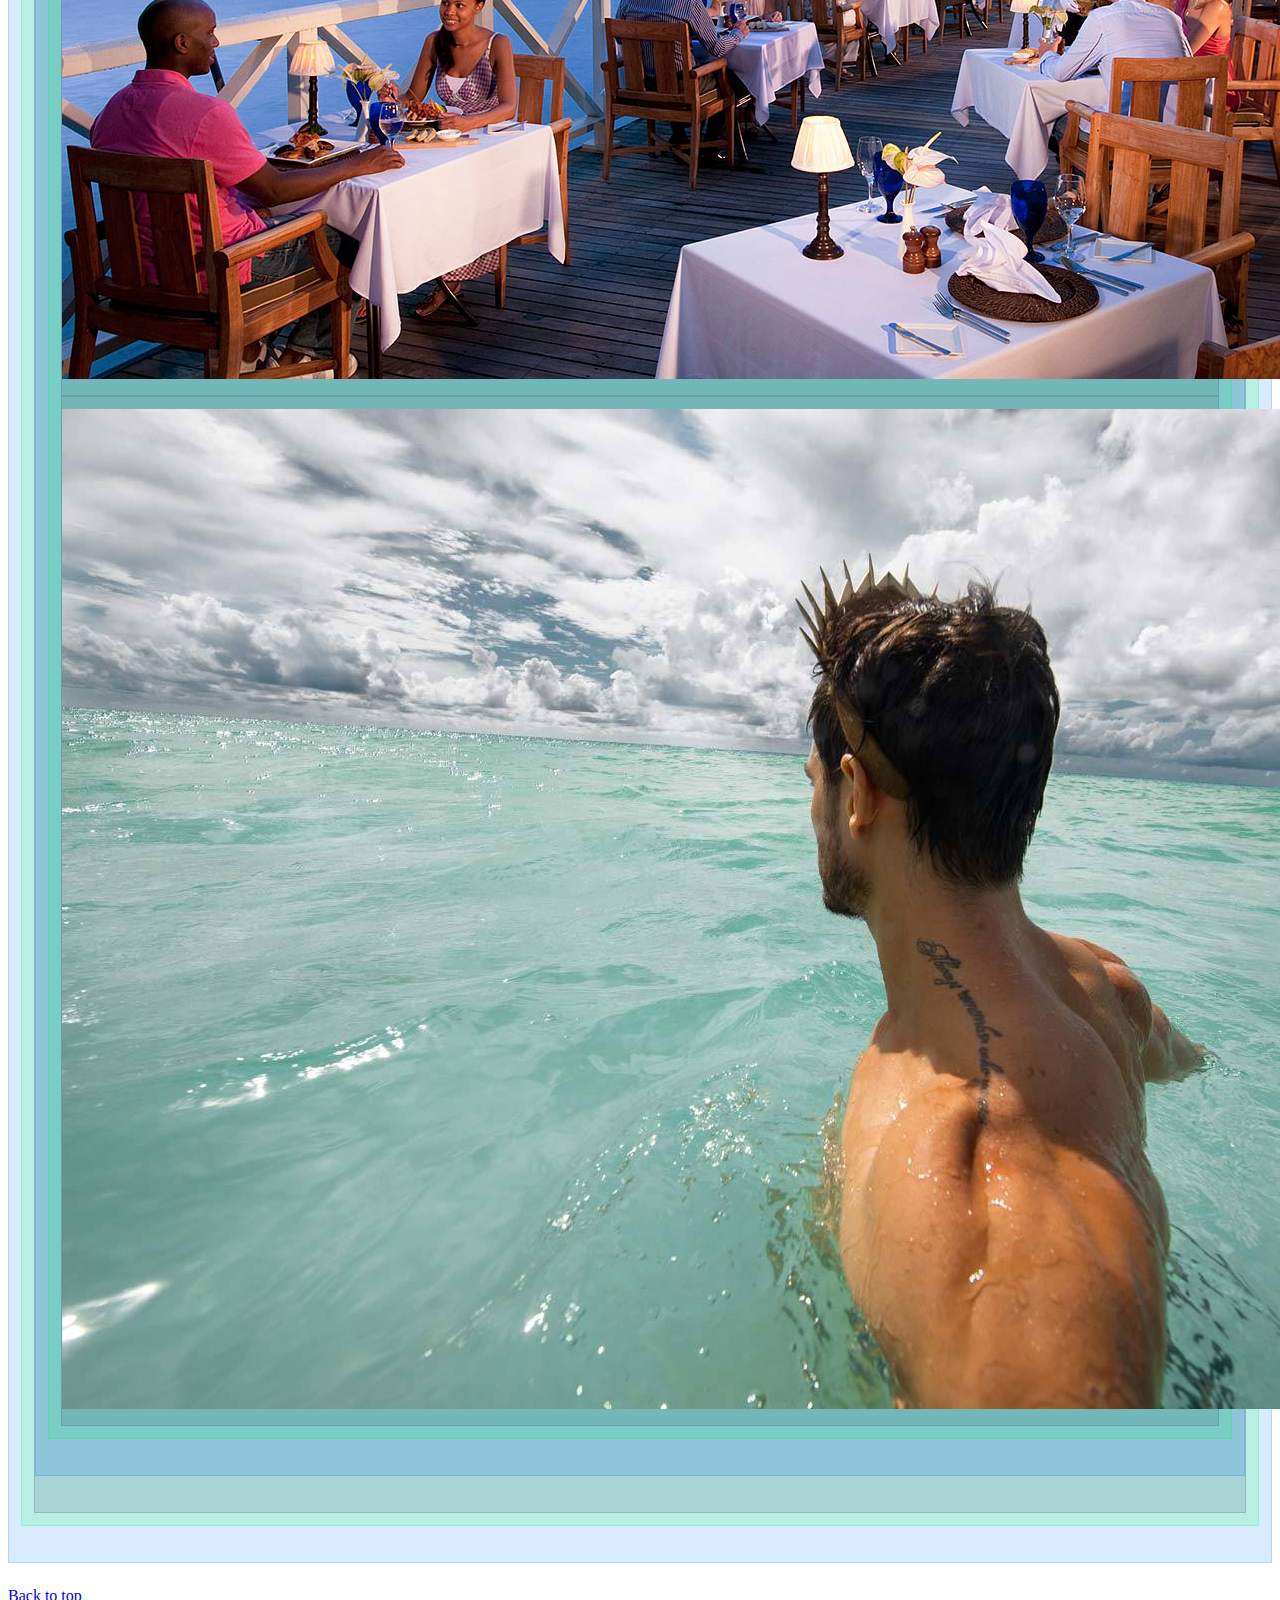
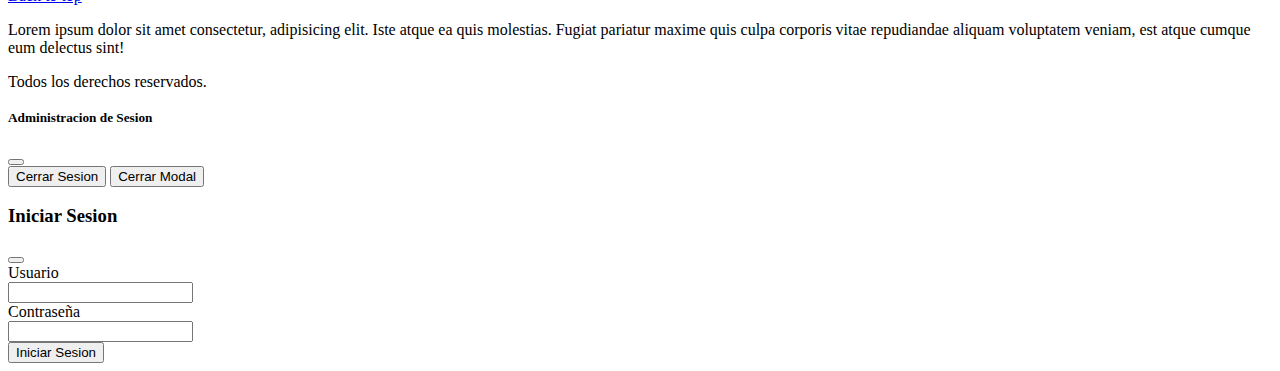
==== commit 8e59d5ba: "refac de otras pag" ====
--- a/index.html
+++ b/index.html
@@ -11,7 +11,7 @@
   <link href="https://getbootstrap.com/docs/5.0/dist/css/bootstrap.min.css" rel="stylesheet" integrity="sha384-eOJMYsd53ii+scO/bJGFsiCZc+5NDVN2yr8+0RDqr0Ql0h+rP48ckxlpbzKgwra6" crossorigin="anonymous">
   
   <!-- otros estilos -->
-  <link rel="stylesheet" href="css/style.css" />
+  <!-- <link rel="stylesheet" href="css/style.css" /> -->
   <link rel="stylesheet" href="css/styleboo.css" />
   <link href="https://getbootstrap.com/docs/5.0/examples/carousel/carousel.css" rel="stylesheet">
 
@@ -25,7 +25,7 @@
   <meta name="theme-color" content="#7952b3">
 </head>
 
-<body>
+<body class="d-flex flex-column h-100">
   <header>
     <nav class="navbar navbar-expand-md navbar-dark fixed-top bg-dark">
       <div class="container-fluid">
@@ -39,16 +39,10 @@
               <a class="nav-link active" aria-current="page" href="index.html">Inico</a>
             </li>
             <li class="nav-item">
-              <a class="nav-link" href="html/destinos.html">Destinos</a>
-            </li>
-            <li class="nav-item">
               <a class="nav-link" href="html/paquetes.html">Paquetes</a>
             </li>
             <li class="nav-item">
               <a class="nav-link" href="html/convenios.html">Convenios</a>
-            </li>
-            <li class="nav-item">
-              <a class="nav-link" href="html/gui.html">GUI</a>
             </li>
             <li class="nav-item dropdown">
               <a class="nav-link dropdown-toggle" href="#" id="navbarDropdownMenuLink" role="button" data-bs-toggle="dropdown" aria-expanded="false">
@@ -240,84 +234,21 @@
     </div>
   </main>
 
-  <footer class="site-footer">
+  <footer class="footer text-muted py-5 bg-dark text-center text-white">
     <div class="container">
-      <div class="row">
-        <div class="col-md-9">
-          <div class="row">
-            <div class="col-md-5">
-              <h2 class="footer-heading mb-4">Mas informacion de la agencia</h2>
-              <p>
-                Esta agencia se dedica a la promocion y venta de paquetes de sitios turisticos a diferentes destinos
-                ubicados en colombia y en el mundo, tenemos convenios con diferentes hoteles en los destinos que
-                ofrecemos.
-              </p>
-            </div>
-            <div class="col-md-3 ml-auto">
-              <h2 class="footer-heading mb-4">Quick Links</h2>
-              <ul class="list-unstyled">
-                <li>
-                  <a href="#about-section" class="smoothscroll">About Us</a>
-                </li>
-                <li>
-                  <a href="#services-section" class="smoothscroll">Services</a>
-                </li>
-                <li>
-                  <a href="#testimonials-section" class="smoothscroll">Testimonials</a>
-                </li>
-                <li>
-                  <a href="#contact-section" class="smoothscroll">Contact Us</a>
-                </li>
-              </ul>
-            </div>
-            <div class="col-md-3">
-              <h2 class="footer-heading mb-4">Follow Us</h2>
-              <a href="https://www.facebook.com/" target="_blanck" class="pl-0 pr-3"><img
-                  src="[data-uri]" /><span
-                  class="icon-facebook"></span></a>
-              <a href="https://www.twitter.com/" target="_blanck" class="pl-3 pr-3"><span class="icon-twitter"><img
-                    src="[data-uri]" /></span></a>
-              <a href="https://www.instagram.com/" target="_blanck" class="pl-3 pr-3"><span class="icon-instagram"><img
-                    src="[data-uri]" /></span></a>
-              <a href="https://www.linkedin.com/" target="_blanck" class="pl-3 pr-3"><span class="icon-linkedin"><img
-                    src="[data-uri]" /></span></a>
-            </div>
-            <p></p>
-          </div>
-        </div>
-        <div class="col-md-3">
-          <h2 class="footer-heading mb-4">Subscribe Newsletter</h2>
-          <form action="#" method="post" class="footer-subscribe">
-            <div class="input-group mb-3">
-              <input type="text" class="form-control border-secondary text-white bg-transparent"
-                placeholder="Enter Email" aria-label="Enter Email" aria-describedby="button-addon2" />
-              <div class="input-group-append">
-                <button class="btn btn-primary text-black" type="button" id="button-addon2">
-                  Send
-                </button>
-              </div>
-            </div>
-          </form>
-        </div>
-      </div>
-      <div class="row pt-5 mt-5 text-center">
-        <div class="col-md-12">
-          <div class="border-top pt-3">
-            <p class="pfooter">
-              Copyright ©
-              <script>
-                document.write(new Date().getFullYear());
-              </script>
-              All rights reserved
-            </p>
-          </div>
-        </div>
-      </div>
+      <p class="float-end mb-1">
+        <a href="#">Back to top</a>
+      </p>
+      <p class="mb-1">Lorem ipsum dolor sit amet consectetur, adipisicing elit. Iste atque ea quis
+        molestias. Fugiat pariatur maxime quis culpa corporis vitae repudiandae aliquam
+        voluptatem veniam, est atque cumque eum delectus sint!</p>
+      <p class="mb-0">Todos los derechos reservados</a>.</p>
     </div>
   </footer>
 
+
   <!-- Modal -->
-  <div class="modal fade" id="cerrarSesionModal" tabindex="-1" aria-labelledby="exampleModalLabel" aria-hidden="true">
+<div class="modal fade" id="cerrarSesionModal" tabindex="-1" aria-labelledby="exampleModalLabel" aria-hidden="true">
     <div class="modal-dialog">
       <div class="modal-content">
         <div class="modal-header">
@@ -333,7 +264,6 @@
     </div>
   </div>
 
-
   <div class="modal" tabindex="-1" id="modalLogin">
     <div class="modal-dialog modal-dialog-centered">
       <div class="modal-content">
@@ -370,10 +300,6 @@
       </div>
     </div>
   </div>
-
-
-
-  
 
   <script src="https://cdn.jsdelivr.net/npm/bootstrap@5.0.0-beta2/dist/js/bootstrap.bundle.min.js"
     integrity="sha384-b5kHyXgcpbZJO/tY9Ul7kGkf1S0CWuKcCD38l8YkeH8z8QjE0GmW1gYU5S9FOnJ0"
--- a/css/styleboo.css
+++ b/css/styleboo.css
@@ -31,4 +31,23 @@
     margin-bottom: 1.5rem;
     background-color: rgba(0, 123, 255, .15);
     border: 1px solid rgba(0, 123, 255, .2);
+  }
+
+  .map-container{
+    overflow:hidden;
+    padding-bottom:56.25%;
+    position:relative;
+    height:0;
+    }
+    .map-container iframe{
+    left:0;
+    top:0;
+    height:100%;
+    width:100%;
+    position:absolute;
+    }
+
+  footer{
+    margin-bottom: -50px;
+    padding-bottom: 30px;
   }